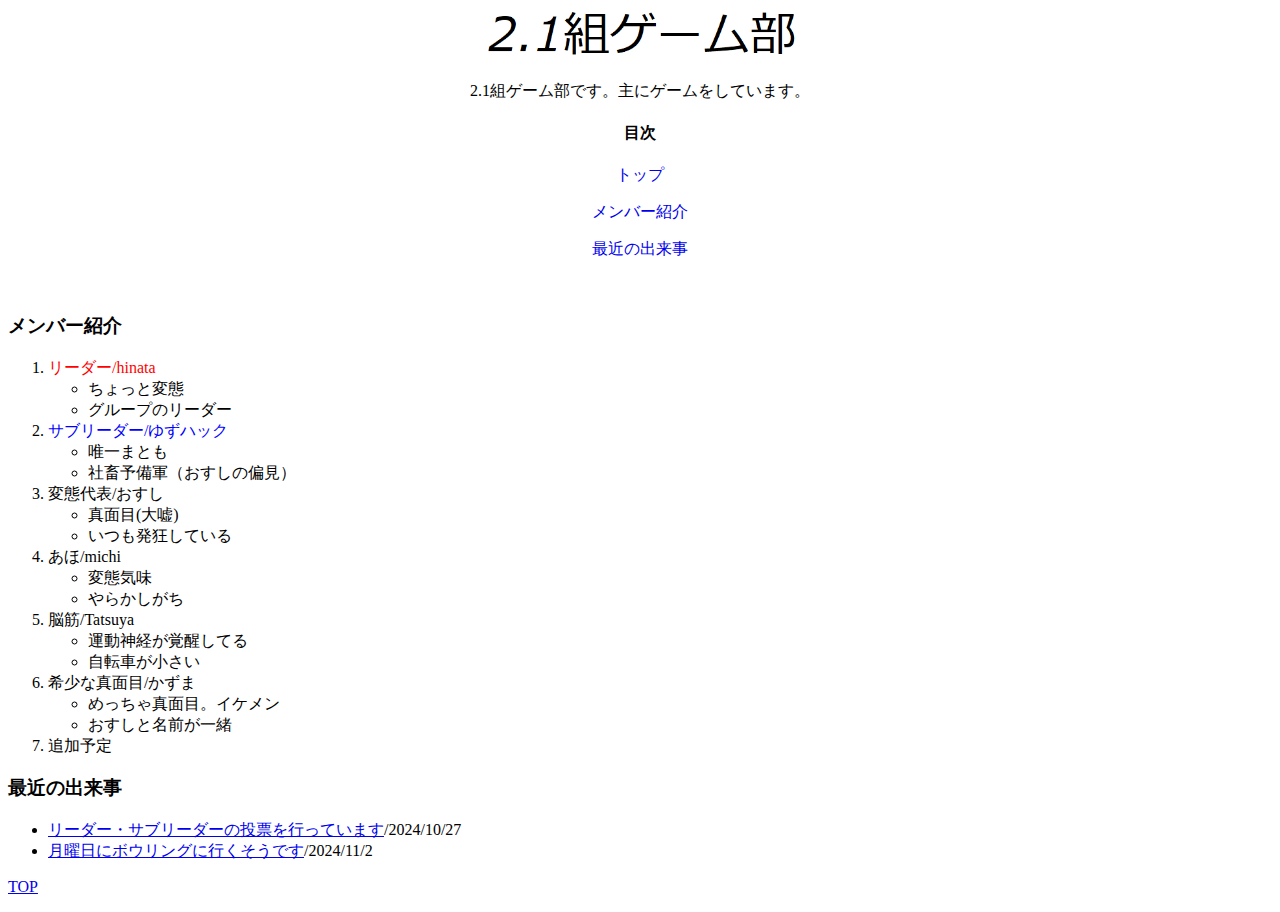
==== 2.1class.html @ a1b5a7e1 "Update 2.1class.html" ====
<!DOCTYPE html>
<html lang="ja">
    <head>
        <meta charset="UTF-8">
        <meta name="viewport" content="width=device-width, initial-scale=1.0">
        <title>2.1組ゲーム部</title>
        <link rel="stylesheet" href="stylesheet/stylesheet.css">
        <script type="text/javascript" src="script/script.js"></script>
        <script type="text/javascript" src="http://ajax.googleapis.com/ajax/libs/jquery/1.10.1/jquery.min.js"></script>
    </head>
    <body>
        <div class="center">
            <a href="2.1class.html"><img src="img/title.png" alt="2.1class" width="25%" height="25%" id="start"></a>
            <p>2.1組ゲーム部です。主にゲームをしています。</p>
            <h4>目次</h4>
            <a href="#start" class="bordernone">トップ</a>
            <p><a href="#members" class="bordernone">メンバー紹介</a></p>
            <p><a href="#news" class="bordernone">最近の出来事</a></p>
            <br>
        </div>
        <h3 id="members">メンバー紹介</h3>
            <ol>
                <li>
                    <span style="color: red;">リーダー/hinata</span>
                    <ul>
                        <li>ちょっと変態</li>
                        <li>グループのリーダー</li>
                    </ul>
                </li>
                <li>
                    <span style="color: blue;">サブリーダー/ゆずハック</span>
                    <ul>
                        <li>唯一まとも</li>
                        <li>社畜予備軍（おすしの偏見）</li>
                    </ul>
                </li>
                <li>
                    <span>変態代表/おすし</span>
                    <ul>
                        <li>真面目(大嘘)</li>
                        <li>いつも発狂している</li>
                    </ul>
                </li>
                <li>
                    <span>あほ/michi</span>
                    <ul>
                        <li>変態気味</li>
                        <li>やらかしがち</li>
                    </ul>
                </li>
                <li>
                    <span>脳筋/Tatsuya</span>
                    <ul>
                        <li>運動神経が覚醒してる</li>
                        <li>自転車が小さい</li>
                    </ul>
                </li>
                <li>
                    <span>希少な真面目/かずま</span>
                    <ul>
                        <li>めっちゃ真面目。イケメン</li>
                        <li>おすしと名前が一緒</li>
                    </ul>
                </li>
                <li>追加予定</li>
            </ol>
            <h3 id="news">最近の出来事</h3>
            <ul>
                <li><a href="news/20241027.html">リーダー・サブリーダーの投票を行っています</a>/2024/10/27</li>
                <li><a href="news/20241102.html">月曜日にボウリングに行くそうです</a>/2024/11/2</li>
            </ul>
            <p id="page-top"><a href="#">TOP</a></p>
    </body>
</html>
---- stylesheet/stylesheet.css ----
.center {
    text-align: center;
}
.button {
    background-color: #fff;
    border: solid 2px #191970;
    color: #191970;
    border-radius: 20px;
    padding: 10px 30px;
    text-decoration: none;
    font-size: 1em;
    box-shadow: 0 5px 0 #191970;
    display: inline-block;
    transition: .3s;
    width: 500;
    height: 1000;
  }
  .button:hover {
    color: #191970;
    transform: translateY(5px);
    box-shadow: 0 0 0 #191970;
  }
  #contents{
    height:600px;
  }
  h1{
    text-align:center;
  }
.bordernone {
    text-decoration:none;
}
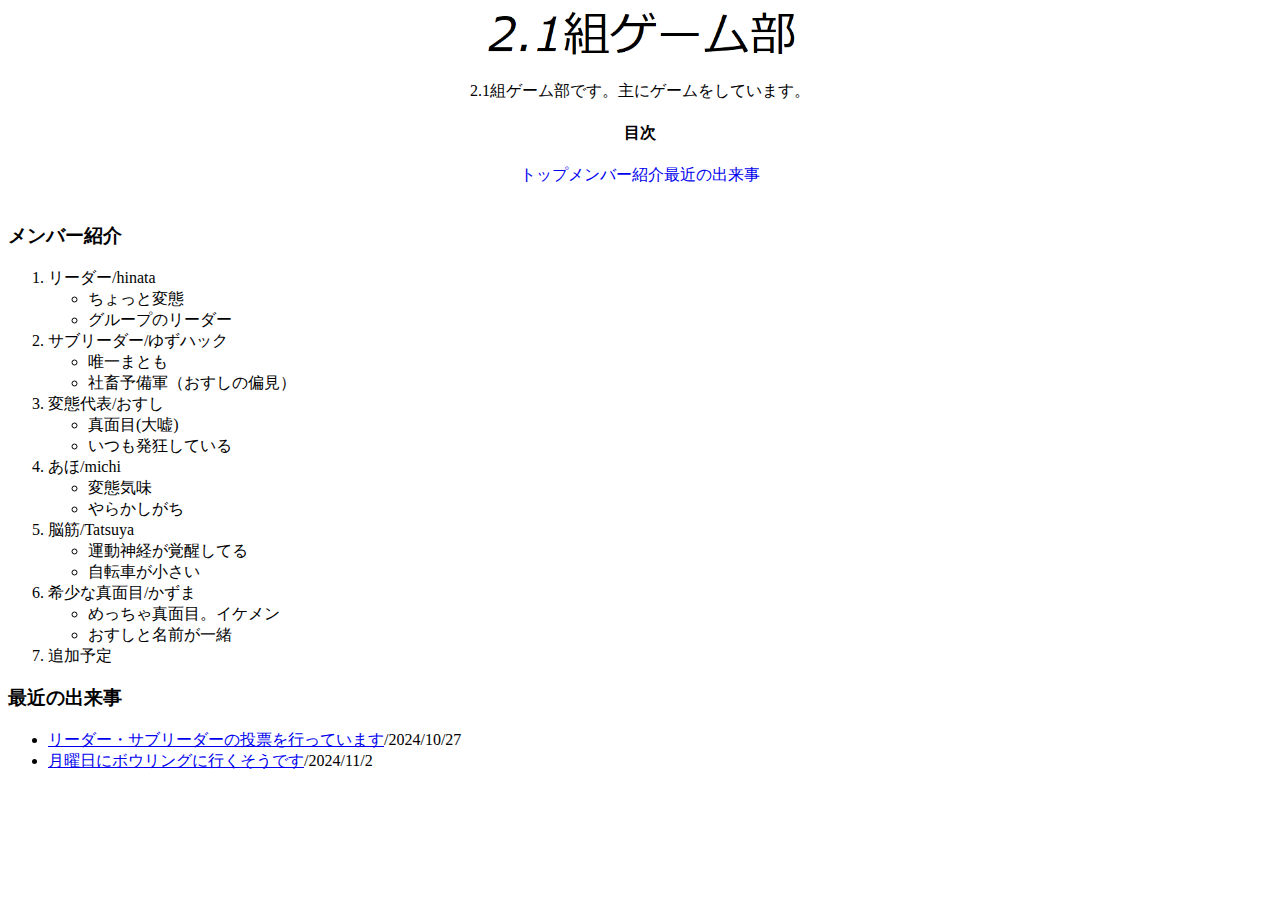
==== commit fb0965d1: "Update 2.1class.html" ====
--- a/2.1class.html
+++ b/2.1class.html
@@ -6,69 +6,68 @@
         <title>2.1組ゲーム部</title>
         <link rel="stylesheet" href="stylesheet/stylesheet.css">
         <script type="text/javascript" src="script/script.js"></script>
-        <script type="text/javascript" src="http://ajax.googleapis.com/ajax/libs/jquery/1.10.1/jquery.min.js"></script>
     </head>
     <body>
         <div class="center">
             <a href="2.1class.html"><img src="img/title.png" alt="2.1class" width="25%" height="25%" id="start"></a>
             <p>2.1組ゲーム部です。主にゲームをしています。</p>
             <h4>目次</h4>
-            <a href="#start" class="bordernone">トップ</a>
-            <p><a href="#members" class="bordernone">メンバー紹介</a></p>
-            <p><a href="#news" class="bordernone">最近の出来事</a></p>
+            <div>
+                <a href="#start" class="bordernone button01">トップ</a><a href="#members" class="bordernone button01">メンバー紹介</a><a href="#news" class="bordernone button01">最近の出来事</a>
+            </div>
             <br>
         </div>
         <h3 id="members">メンバー紹介</h3>
-            <ol>
-                <li>
-                    <span style="color: red;">リーダー/hinata</span>
-                    <ul>
-                        <li>ちょっと変態</li>
-                        <li>グループのリーダー</li>
-                    </ul>
-                </li>
-                <li>
-                    <span style="color: blue;">サブリーダー/ゆずハック</span>
-                    <ul>
-                        <li>唯一まとも</li>
-                        <li>社畜予備軍（おすしの偏見）</li>
-                    </ul>
-                </li>
-                <li>
-                    <span>変態代表/おすし</span>
-                    <ul>
-                        <li>真面目(大嘘)</li>
-                        <li>いつも発狂している</li>
-                    </ul>
-                </li>
-                <li>
-                    <span>あほ/michi</span>
-                    <ul>
-                        <li>変態気味</li>
-                        <li>やらかしがち</li>
-                    </ul>
-                </li>
-                <li>
-                    <span>脳筋/Tatsuya</span>
-                    <ul>
-                        <li>運動神経が覚醒してる</li>
-                        <li>自転車が小さい</li>
-                    </ul>
-                </li>
-                <li>
-                    <span>希少な真面目/かずま</span>
-                    <ul>
-                        <li>めっちゃ真面目。イケメン</li>
-                        <li>おすしと名前が一緒</li>
-                    </ul>
-                </li>
-                <li>追加予定</li>
-            </ol>
-            <h3 id="news">最近の出来事</h3>
-            <ul>
-                <li><a href="news/20241027.html">リーダー・サブリーダーの投票を行っています</a>/2024/10/27</li>
-                <li><a href="news/20241102.html">月曜日にボウリングに行くそうです</a>/2024/11/2</li>
-            </ul>
-            <p id="page-top"><a href="#">TOP</a></p>
+        <ol>
+            <li>
+                <span class="reader">リーダー/hinata</span>
+                <ul>
+                    <li>ちょっと変態</li>
+                    <li>グループのリーダー</li>
+                </ul>
+            </li>
+            <li>
+                <span class="subreader">サブリーダー/ゆずハック</span>
+                <ul>
+                    <li>唯一まとも</li>
+                    <li>社畜予備軍（おすしの偏見）</li>
+                </ul>
+            </li>
+            <li>
+                <span>変態代表/おすし</span>
+                <ul>
+                    <li>真面目(大嘘)</li>
+                    <li>いつも発狂している</li>
+                </ul>
+            </li>
+            <li>
+                <span>あほ/michi</span>
+                <ul>
+                    <li>変態気味</li>
+                    <li>やらかしがち</li>
+                </ul>
+            </li>
+            <li>
+                <span>脳筋/Tatsuya</span>
+                <ul>
+                    <li>運動神経が覚醒してる</li>
+                    <li>自転車が小さい</li>
+                </ul>
+            </li>
+            <li>
+                <span>希少な真面目/かずま</span>
+                <ul>
+                    <li>めっちゃ真面目。イケメン</li>
+                    <li>おすしと名前が一緒</li>
+                </ul>
+            </li>
+            <li>追加予定</li>
+        </ol>
+        <h3 id="news">最近の出来事</h3>
+        <ul>
+            <li><a href="news/20241027.html">リーダー・サブリーダーの投票を行っています</a>/2024/10/27</li>
+            <li><a href="news/20241102.html">月曜日にボウリングに行くそうです</a>/2024/11/2</li>
+        </ul>
+
     </body>
 </html>
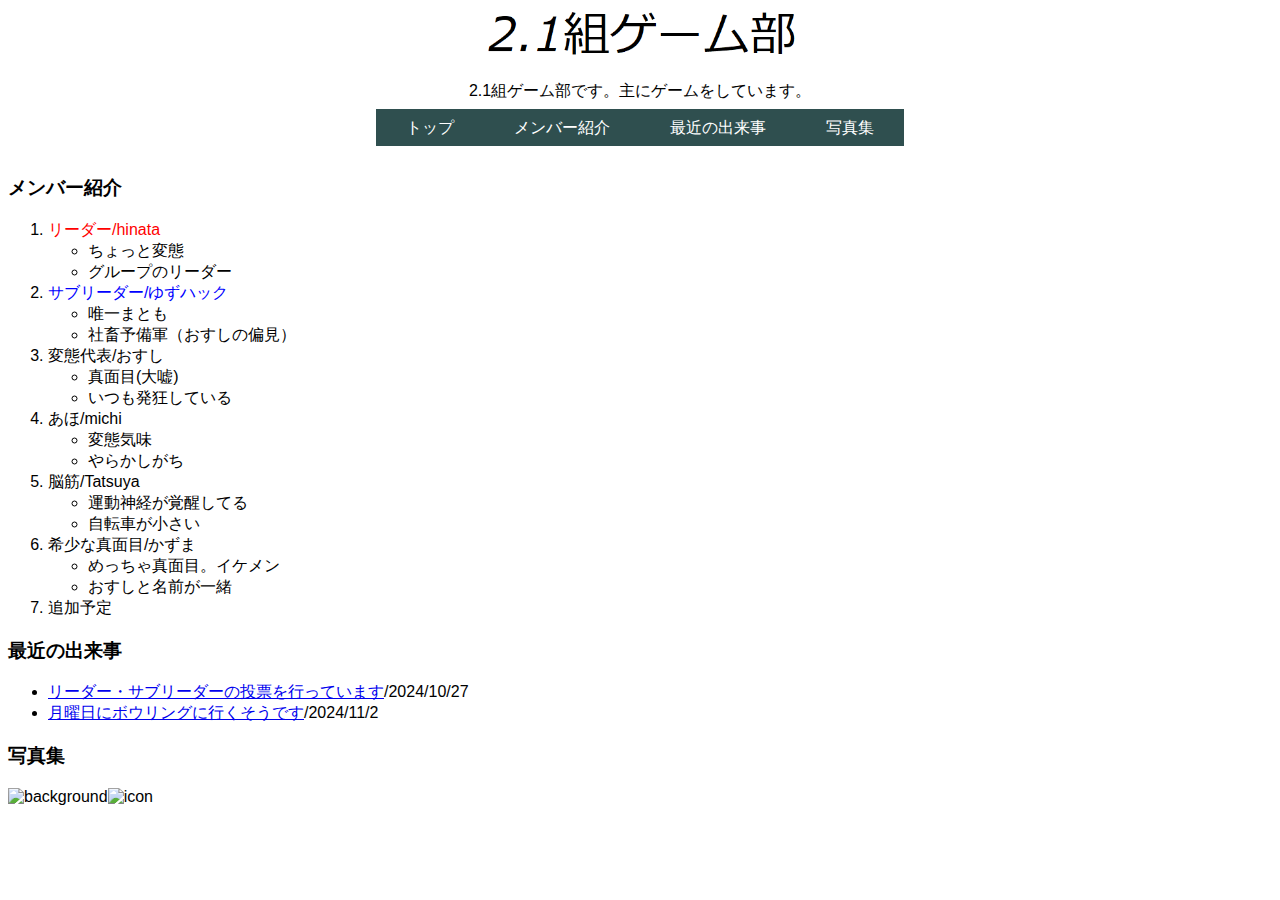
==== commit 502fcafe: "Update 2.1class.html" ====
--- a/2.1class.html
+++ b/2.1class.html
@@ -3,17 +3,17 @@
     <head>
         <meta charset="UTF-8">
         <meta name="viewport" content="width=device-width, initial-scale=1.0">
-        <title>2.1組ゲーム部</title>
+        <title>2.1組ゲーム部🎤🎨🎮</title>
         <link rel="stylesheet" href="stylesheet/stylesheet.css">
         <script type="text/javascript" src="script/script.js"></script>
+        <link rel="icon" href="img/icon.png">
     </head>
     <body>
         <div class="center">
             <a href="2.1class.html"><img src="img/title.png" alt="2.1class" width="25%" height="25%" id="start"></a>
             <p>2.1組ゲーム部です。主にゲームをしています。</p>
-            <h4>目次</h4>
             <div>
-                <a href="#start" class="bordernone button01">トップ</a><a href="#members" class="bordernone button01">メンバー紹介</a><a href="#news" class="bordernone button01">最近の出来事</a>
+                <a href="#start" class="bordernone button01">トップ</a><a href="#members" class="bordernone button01">メンバー紹介</a><a href="#news" class="bordernone button01">最近の出来事</a><a href="#pictures" class="bordernone button01">写真集</a>
             </div>
             <br>
         </div>
@@ -68,6 +68,7 @@
             <li><a href="news/20241027.html">リーダー・サブリーダーの投票を行っています</a>/2024/10/27</li>
             <li><a href="news/20241102.html">月曜日にボウリングに行くそうです</a>/2024/11/2</li>
         </ul>
-
+        <h3 id="pictures">写真集</h3>
+        <img src="img/background.jpg" alt="background" class="right" width="10%" height="10%"><img src="img/icon.png" alt="icon" width="10%" height="10%">
     </body>
 </html>
--- a/stylesheet/stylesheet.css
+++ b/stylesheet/stylesheet.css
@@ -29,3 +29,23 @@
 .bordernone {
     text-decoration:none;
 }
+html {
+  font-family: 'Arial','Courier New', Courier, monospace;
+}
+.reader {
+  color: red;
+}
+.subreader {
+  color: blue;
+}
+.button01 {
+  background-color: #2f4f4f;
+  color: #fff;
+  padding: 10px 30px;
+  text-decoration: none;
+  font-size: 1em;
+}
+.button01:hover {
+  color: #fff;
+  opacity: 0.8;
+}
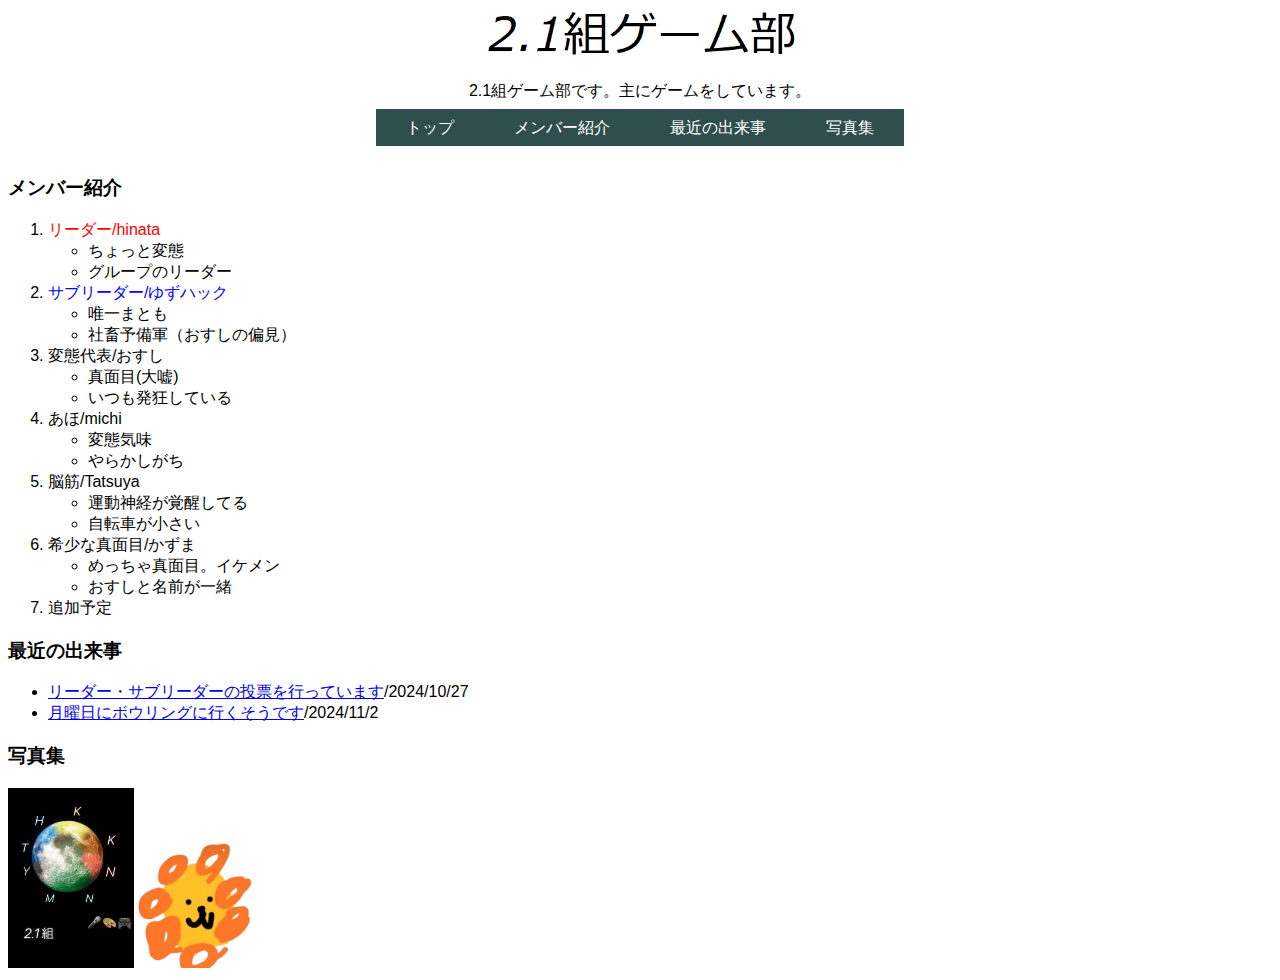
==== commit 61a91615: "Update 2.1class.html" ====
--- a/2.1class.html
+++ b/2.1class.html
@@ -6,7 +6,7 @@
         <title>2.1組ゲーム部🎤🎨🎮</title>
         <link rel="stylesheet" href="stylesheet/stylesheet.css">
         <script type="text/javascript" src="script/script.js"></script>
-        <link rel="icon" href="img/icon.png">
+        <link rel="icon" href="./img/icon.png">
     </head>
     <body>
         <div class="center">
--- a/stylesheet/stylesheet.css
+++ b/stylesheet/stylesheet.css
@@ -49,3 +49,6 @@
   color: #fff;
   opacity: 0.8;
 }
+.right {
+  text-align: right;
+}
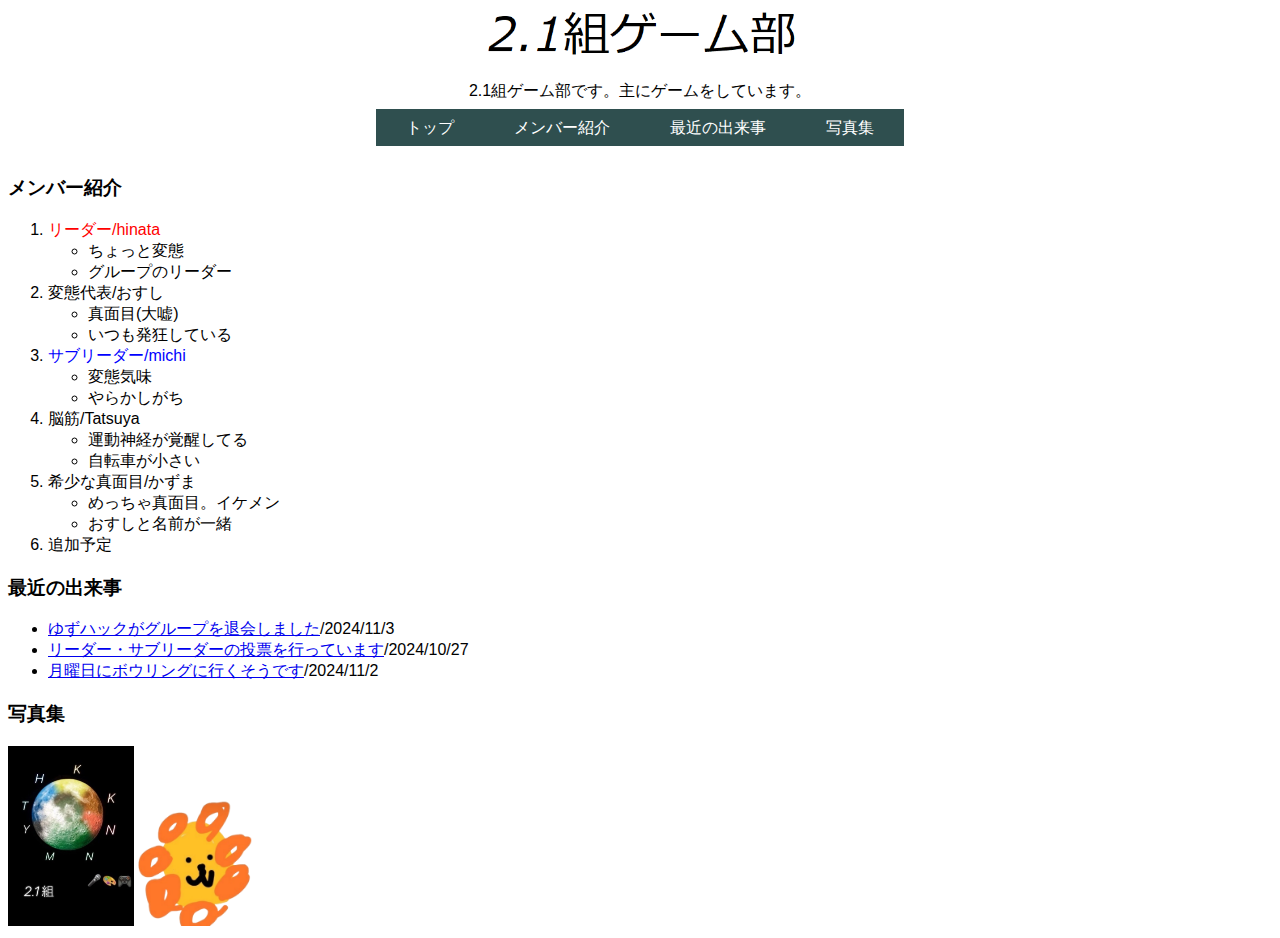
==== commit f5d991a7: "Update 2.1class.html" ====
--- a/2.1class.html
+++ b/2.1class.html
@@ -3,10 +3,10 @@
     <head>
         <meta charset="UTF-8">
         <meta name="viewport" content="width=device-width, initial-scale=1.0">
-        <title>2.1組ゲーム部🎤🎨🎮</title>
         <link rel="stylesheet" href="stylesheet/stylesheet.css">
         <script type="text/javascript" src="script/script.js"></script>
-        <link rel="icon" href="./img/icon.png">
+        <link rel="icon" href="img/icon.png">
+        <title>2.1組ゲーム部🎤🎨🎮</title>
     </head>
     <body>
         <div class="center">
@@ -27,13 +27,6 @@
                 </ul>
             </li>
             <li>
-                <span class="subreader">サブリーダー/ゆずハック</span>
-                <ul>
-                    <li>唯一まとも</li>
-                    <li>社畜予備軍（おすしの偏見）</li>
-                </ul>
-            </li>
-            <li>
                 <span>変態代表/おすし</span>
                 <ul>
                     <li>真面目(大嘘)</li>
@@ -41,7 +34,7 @@
                 </ul>
             </li>
             <li>
-                <span>あほ/michi</span>
+                <span class="subreader">サブリーダー/michi</span>
                 <ul>
                     <li>変態気味</li>
                     <li>やらかしがち</li>
@@ -65,6 +58,7 @@
         </ol>
         <h3 id="news">最近の出来事</h3>
         <ul>
+            <li><a href="news/20241103.html">ゆずハックがグループを退会しました</a>/2024/11/3</li>
             <li><a href="news/20241027.html">リーダー・サブリーダーの投票を行っています</a>/2024/10/27</li>
             <li><a href="news/20241102.html">月曜日にボウリングに行くそうです</a>/2024/11/2</li>
         </ul>
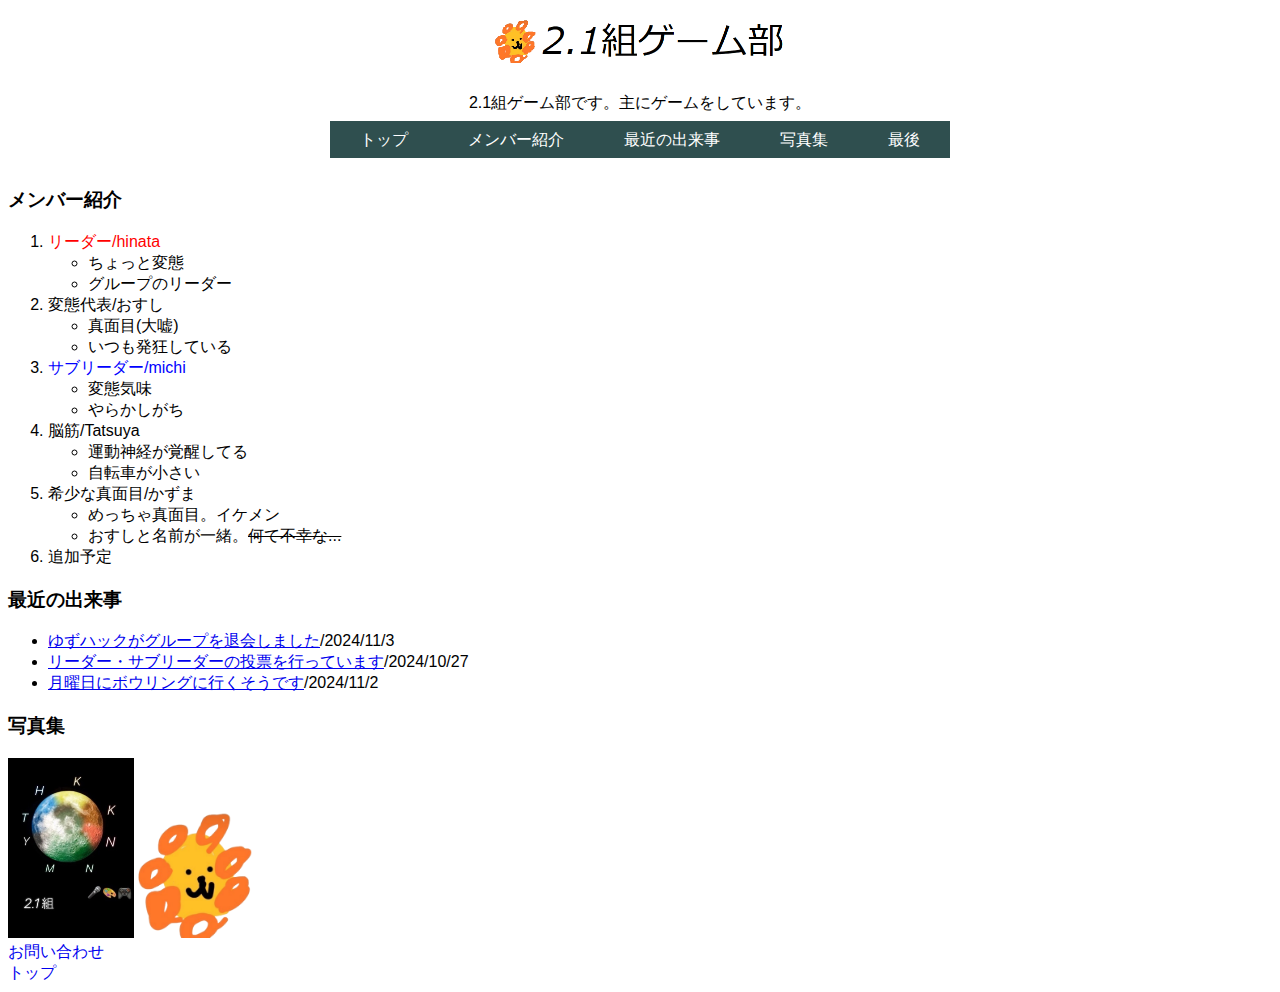
==== commit 98f17301: "Update 2.1class.html" ====
--- a/2.1class.html
+++ b/2.1class.html
@@ -13,7 +13,7 @@
             <a href="2.1class.html"><img src="img/title.png" alt="2.1class" width="25%" height="25%" id="start"></a>
             <p>2.1組ゲーム部です。主にゲームをしています。</p>
             <div>
-                <a href="#start" class="bordernone button01">トップ</a><a href="#members" class="bordernone button01">メンバー紹介</a><a href="#news" class="bordernone button01">最近の出来事</a><a href="#pictures" class="bordernone button01">写真集</a>
+                <a href="#start" class="bordernone button01">トップ</a><a href="#members" class="bordernone button01">メンバー紹介</a><a href="#news" class="bordernone button01">最近の出来事</a><a href="#pictures" class="bordernone button01">写真集</a><a href="#fin" class="bordernone button01">最後</a>
             </div>
             <br>
         </div>
@@ -51,7 +51,7 @@
                 <span>希少な真面目/かずま</span>
                 <ul>
                     <li>めっちゃ真面目。イケメン</li>
-                    <li>おすしと名前が一緒</li>
+                    <li>おすしと名前が一緒。<s>何て不幸な...</s></li>
                 </ul>
             </li>
             <li>追加予定</li>
@@ -64,5 +64,9 @@
         </ul>
         <h3 id="pictures">写真集</h3>
         <img src="img/background.jpg" alt="background" class="right" width="10%" height="10%"><img src="img/icon.png" alt="icon" width="10%" height="10%">
+        <div class="fin" id="fin">
+            <a href="mailto:ikasumi123@hotmail.com" class="bordernone black">お問い合わせ</a><br>
+            <a href="2.1class.html" class="bordernone black">トップ</a>
+        </div>
     </body>
 </html>
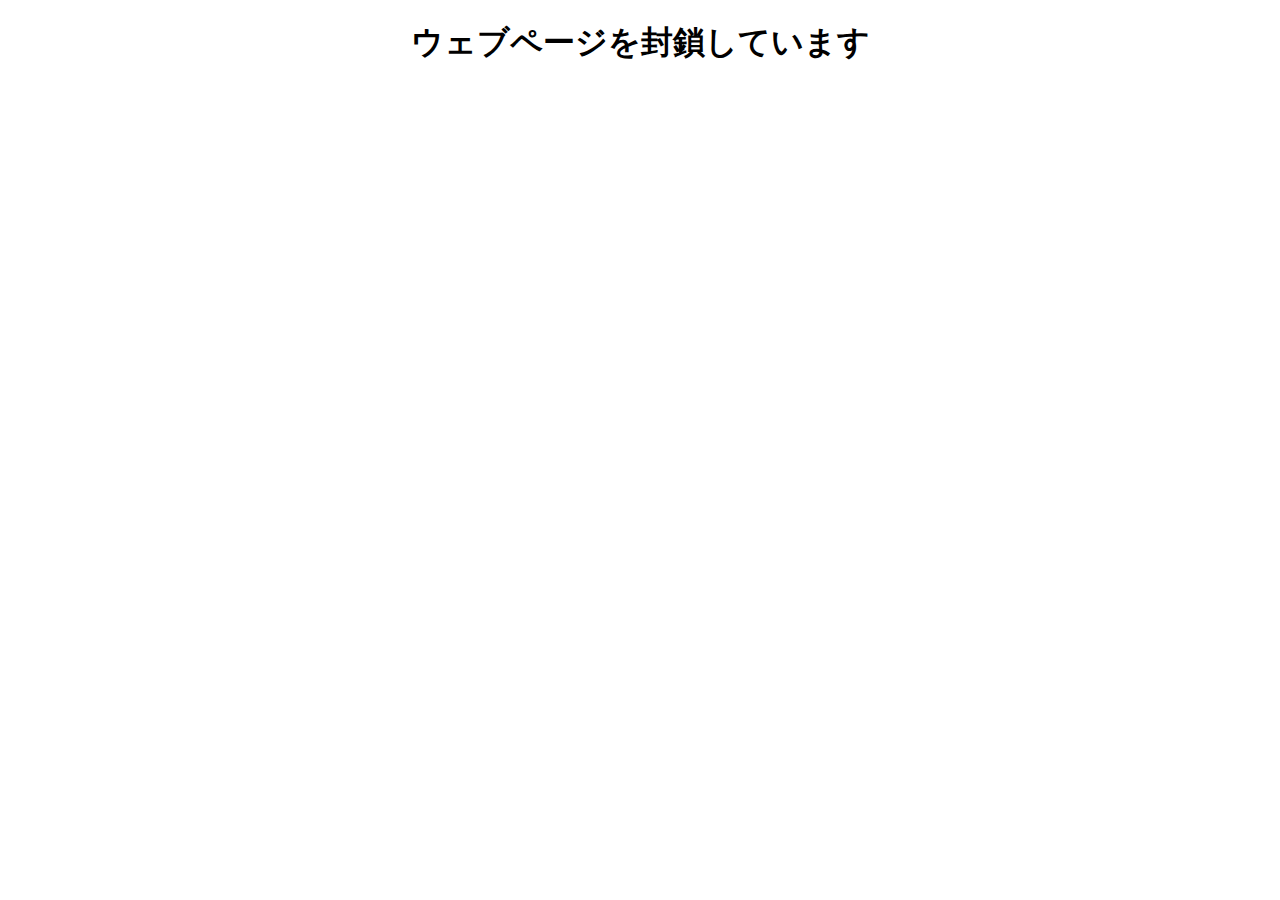
==== commit b77a0420: "Update 2.1class.html" ====
--- a/2.1class.html
+++ b/2.1class.html
@@ -6,9 +6,11 @@
         <link rel="stylesheet" href="stylesheet/stylesheet.css">
         <script type="text/javascript" src="script/script.js"></script>
         <link rel="icon" href="img/icon.png">
-        <title>2.1組ゲーム部🎤🎨🎮</title>
+        <title>封鎖中/2.1組ゲーム部🎤🎨🎮</title>
     </head>
     <body>
+        <h1>ウェブページを封鎖しています</h1>
+        <!--
         <div class="center">
             <a href="2.1class.html"><img src="img/title.png" alt="2.1class" width="25%" height="25%" id="start"></a>
             <p>2.1組ゲーム部です。主にゲームをしています。</p>
@@ -68,5 +70,6 @@
             <a href="mailto:ikasumi123@hotmail.com" class="bordernone black">お問い合わせ</a><br>
             <a href="2.1class.html" class="bordernone black">トップ</a>
         </div>
+        -->
     </body>
 </html>
--- a/stylesheet/stylesheet.css
+++ b/stylesheet/stylesheet.css
@@ -52,3 +52,9 @@
 .right {
   text-align: right;
 }
+.fin {
+  background-color: darkgrey;
+}
+.black {
+  color: black;
+}
